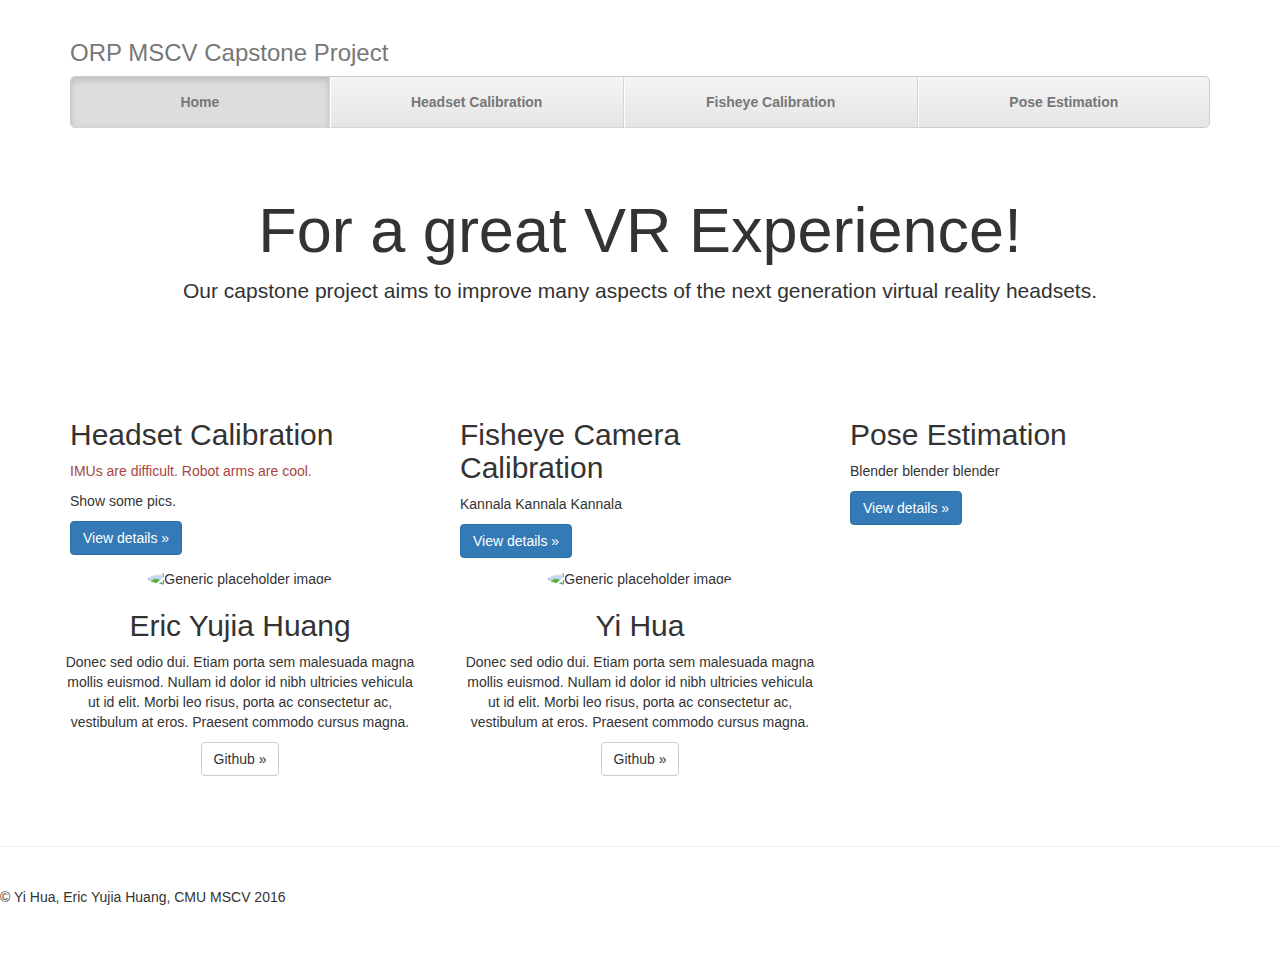
==== index.html @ a610bf8b "homepage and one subpage done, awaiting content" ====
<!DOCTYPE html>
<html lang="en">
  <head>
    <meta charset="utf-8">
    <meta http-equiv="X-UA-Compatible" content="IE=edge">
    <meta name="viewport" content="width=device-width, initial-scale=1">
    <!-- The above 3 meta tags *must* come first in the head; any other head content must come *after* these tags -->
    <meta name="description" content="">
    <meta name="author" content="Yi Hua, Yujia Huang">

    <title>Eric & Yi's MSCV Capstone Project</title>

    <!-- Bootstrap core CSS -->
    <link href="css/bootstrap.min.css" rel="stylesheet">

    <!-- IE10 viewport hack for Surface/desktop Windows 8 bug -->
    <link href="css/ie10-viewport-bug-workaround.css" rel="stylesheet">

    <!-- Custom styles for this template -->
    <link href="justified-nav.css" rel="stylesheet">

    <!-- Just for debugging purposes. Don't actually copy these 2 lines! -->
    <!--[if lt IE 9]><script src="../../assets/js/ie8-responsive-file-warning.js"></script><![endif]-->
    <script src="../../assets/js/ie-emulation-modes-warning.js"></script>

    <!-- HTML5 shim and Respond.js for IE8 support of HTML5 elements and media queries -->
    <!--[if lt IE 9]>
      <script src="https://oss.maxcdn.com/html5shiv/3.7.3/html5shiv.min.js"></script>
      <script src="https://oss.maxcdn.com/respond/1.4.2/respond.min.js"></script>
    <![endif]-->
  </head>

  <body>

    <div class="container">

      <!-- The justified navigation menu is meant for single line per list item.
           Multiple lines will require custom code not provided by Bootstrap. -->
      <div class="masthead">
        <h3 class="text-muted">ORP MSCV Capstone Project</h3>
        <nav>
          <ul class="nav nav-justified">
            <li class="active"><a href="index.html">Home</a></li>
            <li><a href=headset.html>Headset Calibration</a></li>
            <li><a href="#">Fisheye Calibration</a></li>
            <li><a href="#">Pose Estimation</a></li>
          </ul>
        </nav>
      </div>

      <!-- Jumbotron -->
      <div class="jumbotron">
        <h1>For a great VR Experience!</h1>
        <p class="lead">Our capstone project aims to improve many aspects of the next generation virtual reality headsets.</p>
        <!-- <p><a class="btn btn-lg btn-success" href="#" role="button">Get started today</a></p> -->
      </div>

      <!-- Example row of columns -->
      <div class="row">
        <div class="col-lg-4">
          <h2>Headset Calibration</h2>
          <p class="text-danger">IMUs are difficult. Robot arms are cool.</p>
          <p>Show some pics. </p>
          <p><a class="btn btn-primary" href="headset.html" role="button">View details &raquo;</a></p>
        </div>
        <div class="col-lg-4">
          <h2>Fisheye Camera Calibration</h2>
          <p>Kannala Kannala Kannala</p>
          <p><a class="btn btn-primary" href="#" role="button">View details &raquo;</a></p>
       </div>
        <div class="col-lg-4">
          <h2>Pose Estimation</h2>
          <p>Blender blender blender</p>
          <p><a class="btn btn-primary" href="#" role="button">View details &raquo;</a></p>
        </div>
      </div>
    </div><!-- /.container -->

      <div class="container marketing">

      <!-- Three columns of text below the carousel -->
      <div class="row">
        <div class="col-lg-4">
          <img class="img-circle" src="" alt="Generic placeholder image" width="140" height="140">
          <h2>Eric Yujia Huang</h2>
          <p>Donec sed odio dui. Etiam porta sem malesuada magna mollis euismod. Nullam id dolor id nibh ultricies vehicula ut id elit. Morbi leo risus, porta ac consectetur ac, vestibulum at eros. Praesent commodo cursus magna.</p>
          <p><a class="btn btn-default" href="#" role="button">Github &raquo;</a></p>
        </div><!-- /.col-lg-4 -->

          <div class="col-lg-4">
          <img class="img-circle" src="" alt="Generic placeholder image" width="140" height="140">
          <h2>Yi Hua</h2>
          <p>Donec sed odio dui. Etiam porta sem malesuada magna mollis euismod. Nullam id dolor id nibh ultricies vehicula ut id elit. Morbi leo risus, porta ac consectetur ac, vestibulum at eros. Praesent commodo cursus magna.</p>
          <p><a class="btn btn-default" href="#" role="button">Github &raquo;</a></p>

        </div><!-- /.col-lg-4 -->

      </div> <!-- row -->
    </div><!-- /.container -->

      <!-- Site footer -->
      <footer class="footer">
        <p>&copy; Yi Hua, Eric Yujia Huang, CMU MSCV 2016</p>
      </footer>

    </div> <!-- /container -->


    <!-- IE10 viewport hack for Surface/desktop Windows 8 bug -->
    <script src="../../assets/js/ie10-viewport-bug-workaround.js"></script>
  </body>
</html>
---- justified-nav.css ----
body {
  padding-top: 20px;
}

.footer {
  padding-top: 40px;
  padding-bottom: 40px;
  margin-top: 40px;
  border-top: 1px solid #eee;
}

/* Main marketing message and sign up button */
.jumbotron {
  text-align: center;
  background-color: transparent;
}
.jumbotron .btn {
  padding: 14px 24px;
  font-size: 21px;
}

/* Customize the nav-justified links to be fill the entire space of the .navbar */

.nav-justified {
  background-color: #eee;
  border: 1px solid #ccc;
  border-radius: 5px;
}
.nav-justified > li > a {
  padding-top: 15px;
  padding-bottom: 15px;
  margin-bottom: 0;
  font-weight: bold;
  color: #777;
  text-align: center;
  background-color: #e5e5e5; /* Old browsers */
  background-image: -webkit-gradient(linear, left top, left bottom, from(#f5f5f5), to(#e5e5e5));
  background-image: -webkit-linear-gradient(top, #f5f5f5 0%, #e5e5e5 100%);
  background-image:      -o-linear-gradient(top, #f5f5f5 0%, #e5e5e5 100%);
  background-image:         linear-gradient(to bottom, #f5f5f5 0%,#e5e5e5 100%);
  filter: progid:DXImageTransform.Microsoft.gradient( startColorstr='#f5f5f5', endColorstr='#e5e5e5',GradientType=0 ); /* IE6-9 */
  background-repeat: repeat-x; /* Repeat the gradient */
  border-bottom: 1px solid #d5d5d5;
}
.nav-justified > .active > a,
.nav-justified > .active > a:hover,
.nav-justified > .active > a:focus {
  background-color: #ddd;
  background-image: none;
  -webkit-box-shadow: inset 0 3px 7px rgba(0,0,0,.15);
          box-shadow: inset 0 3px 7px rgba(0,0,0,.15);
}
.nav-justified > li:first-child > a {
  border-radius: 5px 5px 0 0;
}
.nav-justified > li:last-child > a {
  border-bottom: 0;
  border-radius: 0 0 5px 5px;
}

@media (min-width: 768px) {
  .nav-justified {
    max-height: 52px;
  }
  .nav-justified > li > a {
    border-right: 1px solid #d5d5d5;
    border-left: 1px solid #fff;
  }
  .nav-justified > li:first-child > a {
    border-left: 0;
    border-radius: 5px 0 0 5px;
  }
  .nav-justified > li:last-child > a {
    border-right: 0;
    border-radius: 0 5px 5px 0;
  }
}

/* Responsive: Portrait tablets and up */
@media screen and (min-width: 768px) {
  /* Remove the padding we set earlier */
  .masthead,
  .marketing,
  .footer {
    padding-right: 0;
    padding-left: 0;
  }
}

/* Center align the text within the three columns below the carousel */
.marketing .col-lg-4 {
  margin-bottom: 20px;
  text-align: center;
}
.marketing h2 {
  font-weight: normal;
}
.marketing .col-lg-4 p {
  margin-right: 10px;
  margin-left: 10px;
}
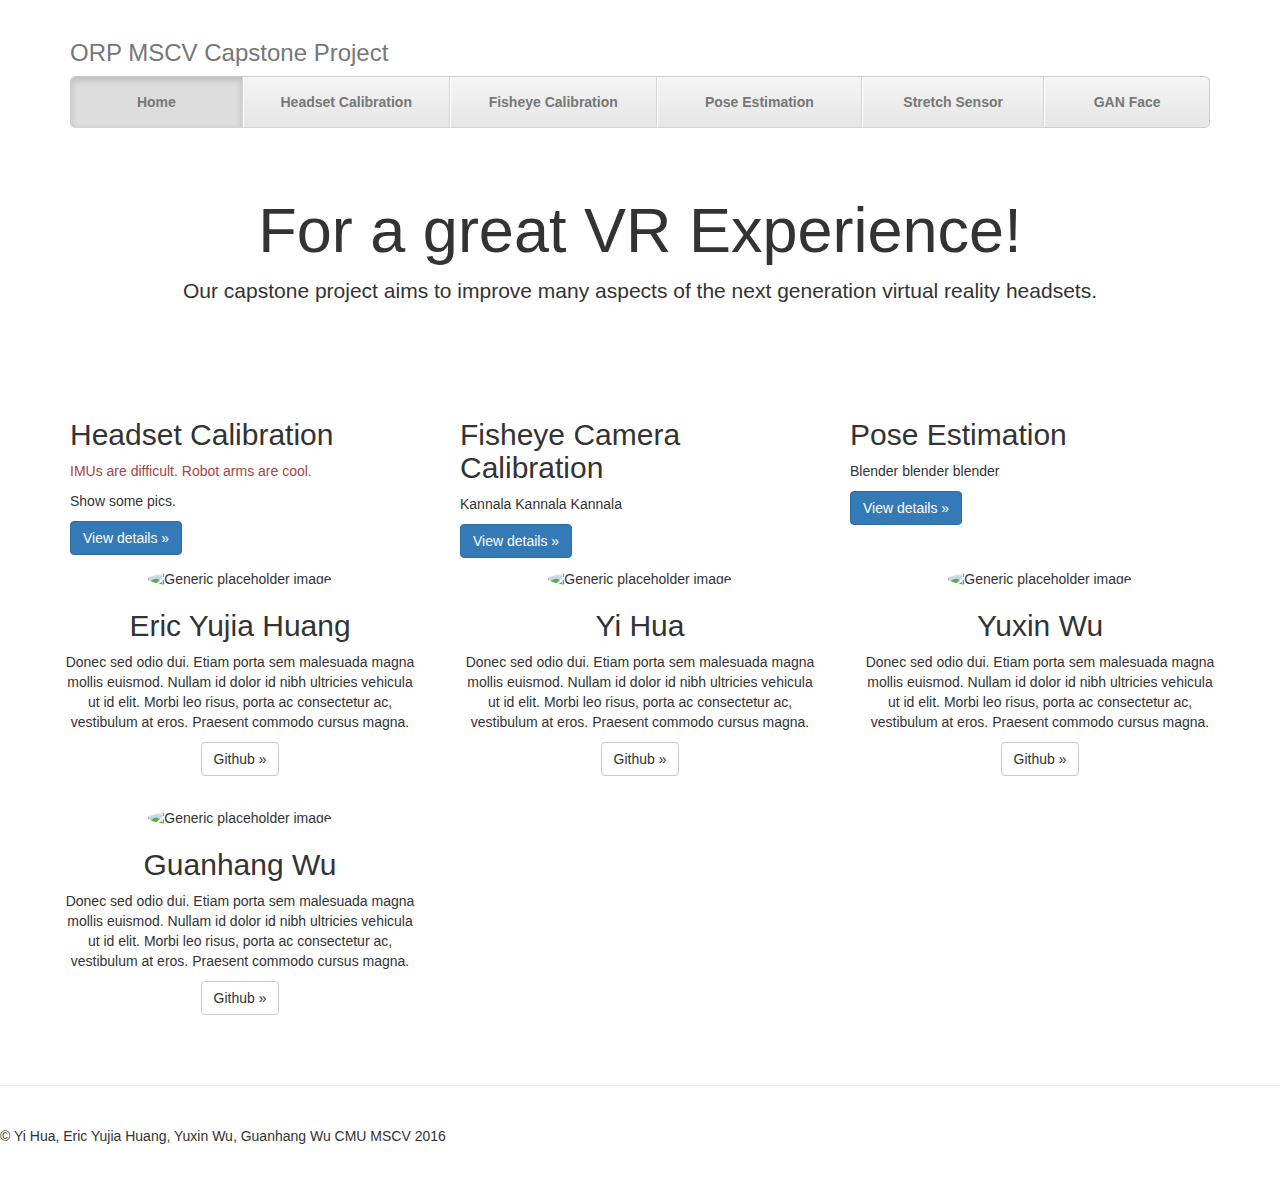
==== commit b8448f3c: "add yuxin and guanhang" ====
--- a/index.html
+++ b/index.html
@@ -8,7 +8,7 @@
     <meta name="description" content="">
     <meta name="author" content="Yi Hua, Yujia Huang">
 
-    <title>Eric & Yi's MSCV Capstone Project</title>
+    <title>Eric,  Yi, Yuxin, Guanhang's MSCV Capstone Project</title>
 
     <!-- Bootstrap core CSS -->
     <link href="css/bootstrap.min.css" rel="stylesheet">
@@ -44,6 +44,8 @@
             <li><a href=headset.html>Headset Calibration</a></li>
             <li><a href="#">Fisheye Calibration</a></li>
             <li><a href="#">Pose Estimation</a></li>
+            <li><a href="#">Stretch Sensor</a></li>
+            <li><a href="#">GAN Face</a></li>
           </ul>
         </nav>
       </div>
@@ -94,13 +96,29 @@
           <p><a class="btn btn-default" href="#" role="button">Github &raquo;</a></p>
 
         </div><!-- /.col-lg-4 -->
+		
+	  <div class="col-lg-4">
+	  <img class="img-circle" src="" alt="Generic placeholder image" width="140" height="140">
+	  <h2>Yuxin Wu</h2>
+	  <p>Donec sed odio dui. Etiam porta sem malesuada magna mollis euismod. Nullam id dolor id nibh ultricies vehicula ut id elit. Morbi leo risus, porta ac consectetur ac, vestibulum at eros. Praesent commodo cursus magna.</p>
+	  <p><a class="btn btn-default" href="#" role="button">Github &raquo;</a></p>
+
+	</div><!-- /.col-lg-4 -->
+
+	  <div class="col-lg-4">
+	  <img class="img-circle" src="" alt="Generic placeholder image" width="140" height="140">
+	  <h2>Guanhang Wu</h2>
+	  <p>Donec sed odio dui. Etiam porta sem malesuada magna mollis euismod. Nullam id dolor id nibh ultricies vehicula ut id elit. Morbi leo risus, porta ac consectetur ac, vestibulum at eros. Praesent commodo cursus magna.</p>
+	  <p><a class="btn btn-default" href="#" role="button">Github &raquo;</a></p>
+
+	</div><!-- /.col-lg-4 -->
 
       </div> <!-- row -->
     </div><!-- /.container -->
 
       <!-- Site footer -->
       <footer class="footer">
-        <p>&copy; Yi Hua, Eric Yujia Huang, CMU MSCV 2016</p>
+        <p>&copy; Yi Hua, Eric Yujia Huang, Yuxin Wu, Guanhang Wu CMU MSCV 2016</p>
       </footer>
 
     </div> <!-- /container -->
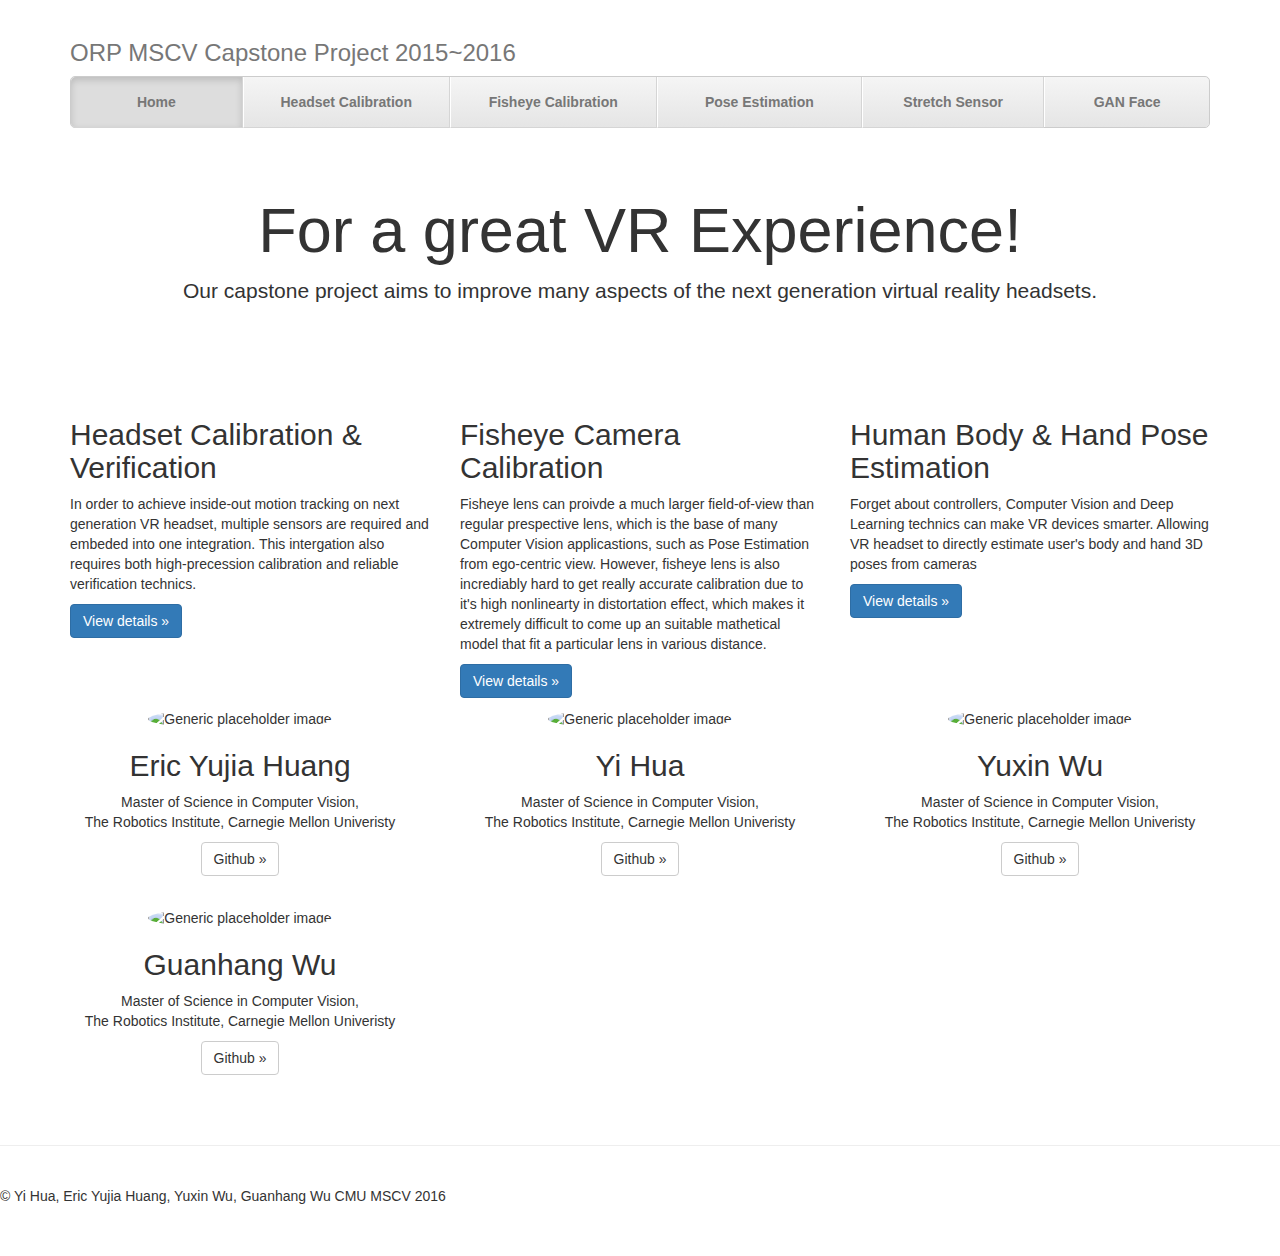
==== commit 19ff09d8: "Add name & profile pics to the home page" ====
--- a/index.html
+++ b/index.html
@@ -37,7 +37,7 @@
       <!-- The justified navigation menu is meant for single line per list item.
            Multiple lines will require custom code not provided by Bootstrap. -->
       <div class="masthead">
-        <h3 class="text-muted">ORP MSCV Capstone Project</h3>
+        <h3 class="text-muted">ORP MSCV Capstone Project 2015~2016</h3>
         <nav>
           <ul class="nav nav-justified">
             <li class="active"><a href="index.html">Home</a></li>
@@ -60,19 +60,18 @@
       <!-- Example row of columns -->
       <div class="row">
         <div class="col-lg-4">
-          <h2>Headset Calibration</h2>
-          <p class="text-danger">IMUs are difficult. Robot arms are cool.</p>
-          <p>Show some pics. </p>
+          <h2>Headset Calibration & Verification</h2>
+          <p>In order to achieve inside-out motion tracking on next generation VR headset, multiple sensors are required and embeded into one integration. This intergation also requires both high-precession calibration and reliable verification technics.</p>
           <p><a class="btn btn-primary" href="headset.html" role="button">View details &raquo;</a></p>
         </div>
         <div class="col-lg-4">
           <h2>Fisheye Camera Calibration</h2>
-          <p>Kannala Kannala Kannala</p>
+          <p>Fisheye lens can proivde a much larger field-of-view than regular prespective lens, which is the base of many Computer Vision applicastions, such as Pose Estimation from ego-centric view. However, fisheye lens is also incrediably hard to get really accurate calibration due to it's high nonlinearty in distortation effect, which makes it extremely difficult to come up an suitable mathetical model that fit a particular lens in various distance.</p>
           <p><a class="btn btn-primary" href="#" role="button">View details &raquo;</a></p>
        </div>
         <div class="col-lg-4">
-          <h2>Pose Estimation</h2>
-          <p>Blender blender blender</p>
+          <h2>Human Body & Hand Pose Estimation</h2>
+          <p>Forget about controllers, Computer Vision and Deep Learning technics can make VR devices smarter. Allowing VR headset to directly estimate user's body and hand 3D poses from cameras</p>
           <p><a class="btn btn-primary" href="#" role="button">View details &raquo;</a></p>
         </div>
       </div>
@@ -83,32 +82,32 @@
       <!-- Three columns of text below the carousel -->
       <div class="row">
         <div class="col-lg-4">
-          <img class="img-circle" src="" alt="Generic placeholder image" width="140" height="140">
+          <img class="img-circle" src="./pics/eric.jpg" alt="Generic placeholder image" width="140" height="140">
           <h2>Eric Yujia Huang</h2>
-          <p>Donec sed odio dui. Etiam porta sem malesuada magna mollis euismod. Nullam id dolor id nibh ultricies vehicula ut id elit. Morbi leo risus, porta ac consectetur ac, vestibulum at eros. Praesent commodo cursus magna.</p>
+          <p>Master of Science in Computer Vision,<br> The Robotics Institute, Carnegie Mellon Univeristy</p>
           <p><a class="btn btn-default" href="#" role="button">Github &raquo;</a></p>
         </div><!-- /.col-lg-4 -->
 
           <div class="col-lg-4">
-          <img class="img-circle" src="" alt="Generic placeholder image" width="140" height="140">
+          <img class="img-circle" src="./pics/yihua.jpg" alt="Generic placeholder image" width="140" height="140">
           <h2>Yi Hua</h2>
-          <p>Donec sed odio dui. Etiam porta sem malesuada magna mollis euismod. Nullam id dolor id nibh ultricies vehicula ut id elit. Morbi leo risus, porta ac consectetur ac, vestibulum at eros. Praesent commodo cursus magna.</p>
+          <p>Master of Science in Computer Vision,<br> The Robotics Institute, Carnegie Mellon Univeristy</p>
           <p><a class="btn btn-default" href="#" role="button">Github &raquo;</a></p>
 
         </div><!-- /.col-lg-4 -->
 		
 	  <div class="col-lg-4">
-	  <img class="img-circle" src="" alt="Generic placeholder image" width="140" height="140">
+	  <img class="img-circle" src="./pics/yuxin.jpg" alt="Generic placeholder image" width="140" height="140">
 	  <h2>Yuxin Wu</h2>
-	  <p>Donec sed odio dui. Etiam porta sem malesuada magna mollis euismod. Nullam id dolor id nibh ultricies vehicula ut id elit. Morbi leo risus, porta ac consectetur ac, vestibulum at eros. Praesent commodo cursus magna.</p>
+	  <p>Master of Science in Computer Vision,<br> The Robotics Institute, Carnegie Mellon Univeristy</p>
 	  <p><a class="btn btn-default" href="#" role="button">Github &raquo;</a></p>
 
 	</div><!-- /.col-lg-4 -->
 
 	  <div class="col-lg-4">
-	  <img class="img-circle" src="" alt="Generic placeholder image" width="140" height="140">
+	  <img class="img-circle" src="./pics/guanhang.jpg" alt="Generic placeholder image" width="140" height="140">
 	  <h2>Guanhang Wu</h2>
-	  <p>Donec sed odio dui. Etiam porta sem malesuada magna mollis euismod. Nullam id dolor id nibh ultricies vehicula ut id elit. Morbi leo risus, porta ac consectetur ac, vestibulum at eros. Praesent commodo cursus magna.</p>
+	  <p>Master of Science in Computer Vision,<br> The Robotics Institute, Carnegie Mellon Univeristy</p>
 	  <p><a class="btn btn-default" href="#" role="button">Github &raquo;</a></p>
 
 	</div><!-- /.col-lg-4 -->
